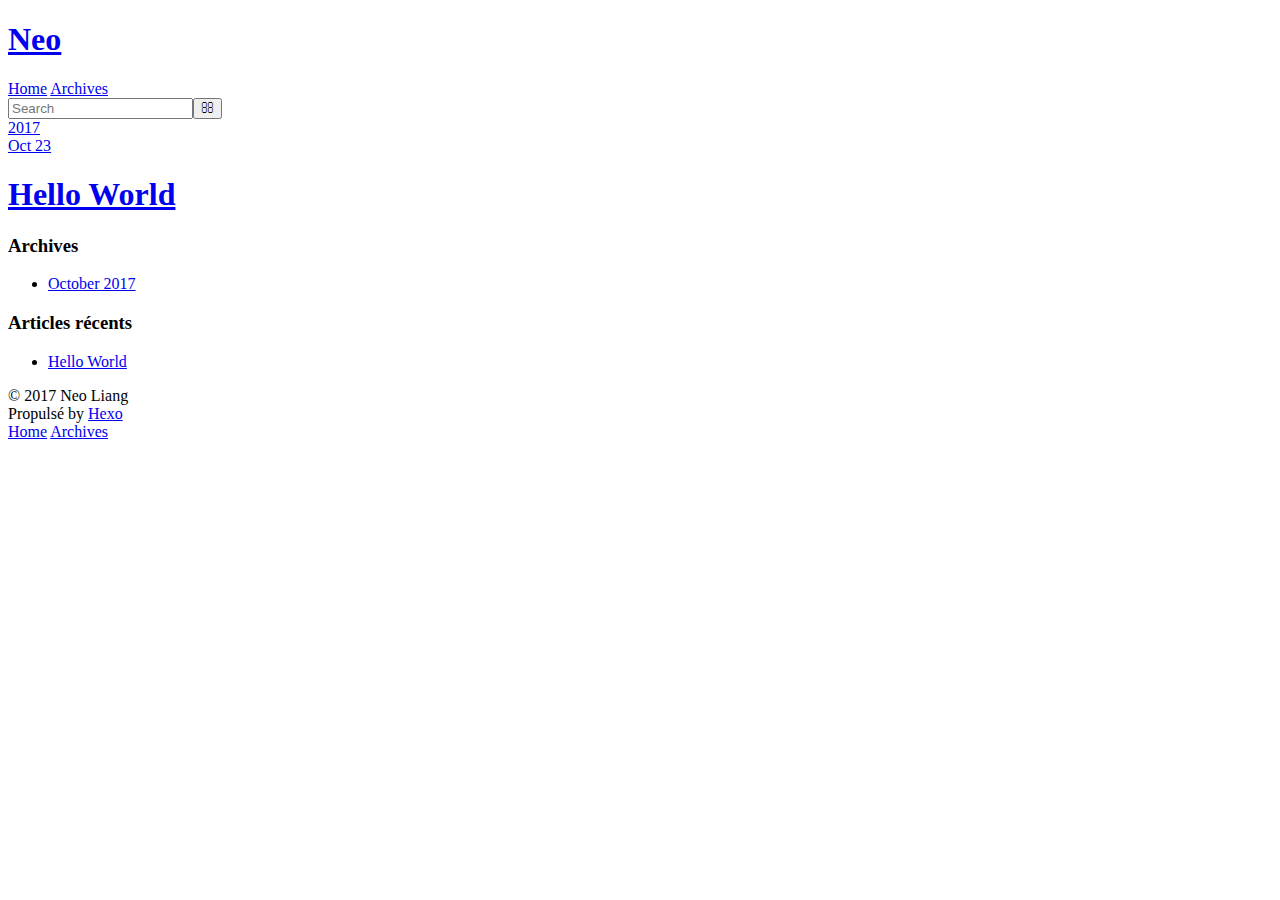
==== archives/index.html @ 7d7af58f "Site updated: 2017-10-27 13:28:25" ====
<!DOCTYPE html>
<html>
<head>
  <meta charset="utf-8">
  
  <title>Archives | Neo</title>
  <meta name="viewport" content="width=device-width, initial-scale=1, maximum-scale=1">
  <meta property="og:type" content="website">
<meta property="og:title" content="Neo">
<meta property="og:url" content="http://yoursite.com/archives/index.html">
<meta property="og:site_name" content="Neo">
<meta name="twitter:card" content="summary">
<meta name="twitter:title" content="Neo">
  
    <link rel="alternate" href="/atom.xml" title="Neo" type="application/atom+xml">
  
  
    <link rel="icon" href="/favicon.png">
  
  
    <link href="//fonts.googleapis.com/css?family=Source+Code+Pro" rel="stylesheet" type="text/css">
  
  <link rel="stylesheet" href="/css/style.css">
  

</head>

<body>
  <div id="container">
    <div id="wrap">
      <header id="header">
  <div id="banner"></div>
  <div id="header-outer" class="outer">
    <div id="header-title" class="inner">
      <h1 id="logo-wrap">
        <a href="/" id="logo">Neo</a>
      </h1>
      
    </div>
    <div id="header-inner" class="inner">
      <nav id="main-nav">
        <a id="main-nav-toggle" class="nav-icon"></a>
        
          <a class="main-nav-link" href="/">Home</a>
        
          <a class="main-nav-link" href="/archives">Archives</a>
        
      </nav>
      <nav id="sub-nav">
        
          <a id="nav-rss-link" class="nav-icon" href="/atom.xml" title="Flux RSS"></a>
        
        <a id="nav-search-btn" class="nav-icon" title="Rechercher"></a>
      </nav>
      <div id="search-form-wrap">
        <form action="//google.com/search" method="get" accept-charset="UTF-8" class="search-form"><input type="search" name="q" class="search-form-input" placeholder="Search"><button type="submit" class="search-form-submit">&#xF002;</button><input type="hidden" name="sitesearch" value="http://yoursite.com"></form>
      </div>
    </div>
  </div>
</header>
      <div class="outer">
        <section id="main">
  
  
    
    
      
      
      <section class="archives-wrap">
        <div class="archive-year-wrap">
          <a href="/archives/2017" class="archive-year">2017</a>
        </div>
        <div class="archives">
    
    <article class="archive-article archive-type-post">
  <div class="archive-article-inner">
    <header class="archive-article-header">
      <a href="/2017/10/23/hello-world/" class="archive-article-date">
  <time datetime="2017-10-23T14:51:33.875Z" itemprop="datePublished">Oct 23</time>
</a>
      
  
    <h1 itemprop="name">
      <a class="archive-article-title" href="/2017/10/23/hello-world/">Hello World</a>
    </h1>
  

    </header>
  </div>
</article>
  
  
    </div></section>
  

</section>
        
          <aside id="sidebar">
  
    

  
    

  
    
  
    
  <div class="widget-wrap">
    <h3 class="widget-title">Archives</h3>
    <div class="widget">
      <ul class="archive-list"><li class="archive-list-item"><a class="archive-list-link" href="/archives/2017/10/">October 2017</a></li></ul>
    </div>
  </div>


  
    
  <div class="widget-wrap">
    <h3 class="widget-title">Articles récents</h3>
    <div class="widget">
      <ul>
        
          <li>
            <a href="/2017/10/23/hello-world/">Hello World</a>
          </li>
        
      </ul>
    </div>
  </div>

  
</aside>
        
      </div>
      <footer id="footer">
  
  <div class="outer">
    <div id="footer-info" class="inner">
      &copy; 2017 Neo Liang<br>
      Propulsé by <a href="http://hexo.io/" target="_blank">Hexo</a>
    </div>
  </div>
</footer>
    </div>
    <nav id="mobile-nav">
  
    <a href="/" class="mobile-nav-link">Home</a>
  
    <a href="/archives" class="mobile-nav-link">Archives</a>
  
</nav>
    

<script src="//ajax.googleapis.com/ajax/libs/jquery/2.0.3/jquery.min.js"></script>


  <link rel="stylesheet" href="/fancybox/jquery.fancybox.css">
  <script src="/fancybox/jquery.fancybox.pack.js"></script>


<script src="/js/script.js"></script>

  </div>
</body>
</html>
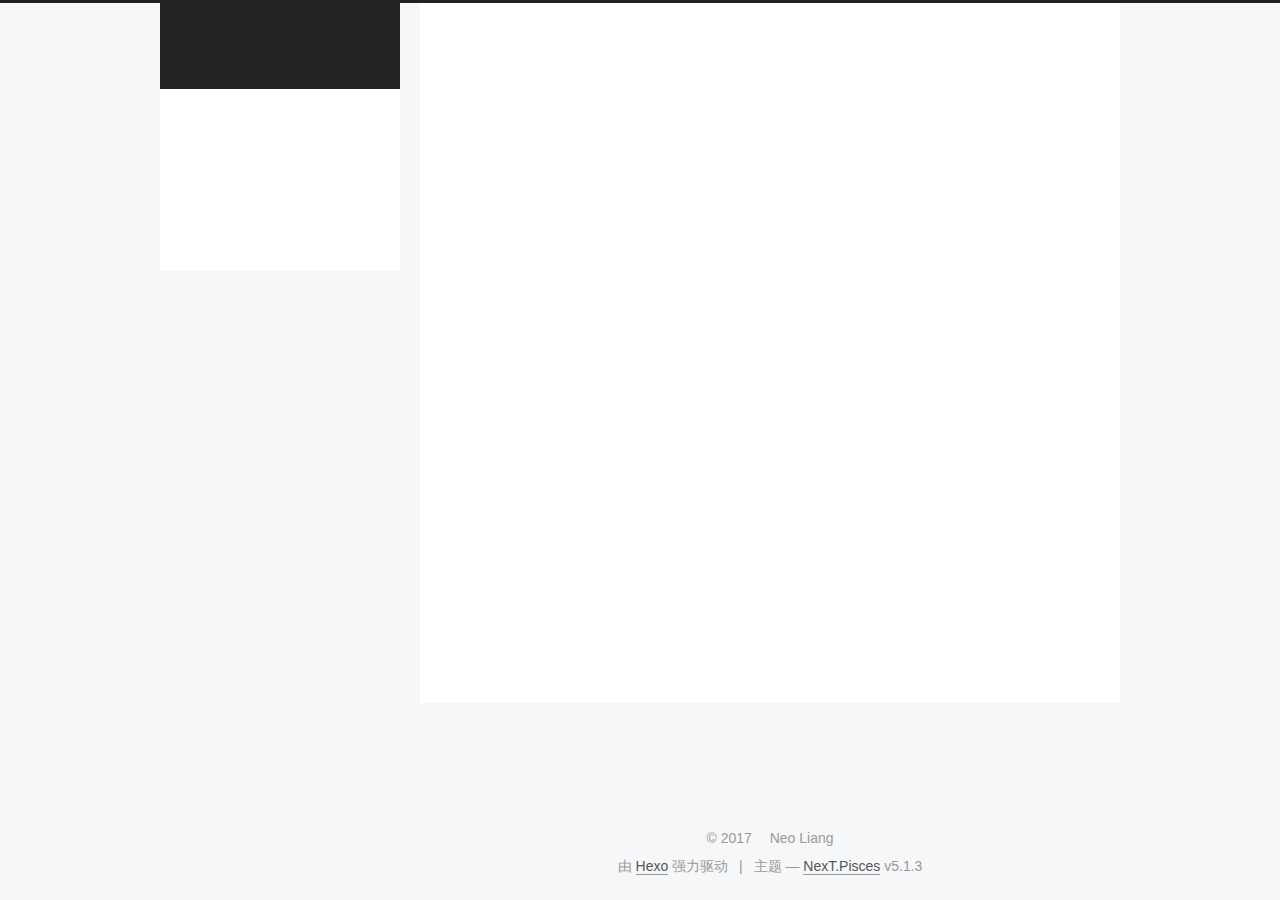
==== commit 8433b1c6: "Site updated: 2017-10-27 19:54:01" ====
--- a/archives/index.html
+++ b/archives/index.html
@@ -1,166 +1,587 @@
 <!DOCTYPE html>
-<html>
+
+
+
+  
+
+
+<html class="theme-next pisces use-motion" lang="zh-Hans">
 <head>
-  <meta charset="utf-8">
-  
-  <title>Archives | Neo</title>
-  <meta name="viewport" content="width=device-width, initial-scale=1, maximum-scale=1">
-  <meta property="og:type" content="website">
-<meta property="og:title" content="Neo">
+  <meta charset="UTF-8"/>
+<meta http-equiv="X-UA-Compatible" content="IE=edge" />
+<meta name="viewport" content="width=device-width, initial-scale=1, maximum-scale=1"/>
+<meta name="theme-color" content="#222">
+
+
+
+
+
+
+
+
+
+<meta http-equiv="Cache-Control" content="no-transform" />
+<meta http-equiv="Cache-Control" content="no-siteapp" />
+
+
+
+
+
+
+
+
+
+
+
+
+
+
+
+
+  
+  
+  <link href="/lib/fancybox/source/jquery.fancybox.css?v=2.1.5" rel="stylesheet" type="text/css" />
+
+
+
+
+
+
+
+<link href="/lib/font-awesome/css/font-awesome.min.css?v=4.6.2" rel="stylesheet" type="text/css" />
+
+<link href="/css/main.css?v=5.1.3" rel="stylesheet" type="text/css" />
+
+
+  <link rel="apple-touch-icon" sizes="180x180" href="/images/apple-touch-icon-next.png?v=5.1.3">
+
+
+  <link rel="icon" type="image/png" sizes="32x32" href="/images/favicon-32x32-next.png?v=5.1.3">
+
+
+  <link rel="icon" type="image/png" sizes="16x16" href="/images/favicon-16x16-next.png?v=5.1.3">
+
+
+  <link rel="mask-icon" href="/images/logo.svg?v=5.1.3" color="#222">
+
+
+
+
+
+  <meta name="keywords" content="Hexo, NexT" />
+
+
+
+
+
+
+
+
+
+
+<meta property="og:type" content="website">
+<meta property="og:title" content="Neo&#39;s blog">
 <meta property="og:url" content="http://yoursite.com/archives/index.html">
-<meta property="og:site_name" content="Neo">
+<meta property="og:site_name" content="Neo&#39;s blog">
+<meta property="og:locale" content="zh-Hans">
 <meta name="twitter:card" content="summary">
-<meta name="twitter:title" content="Neo">
-  
-    <link rel="alternate" href="/atom.xml" title="Neo" type="application/atom+xml">
-  
-  
-    <link rel="icon" href="/favicon.png">
-  
-  
-    <link href="//fonts.googleapis.com/css?family=Source+Code+Pro" rel="stylesheet" type="text/css">
-  
-  <link rel="stylesheet" href="/css/style.css">
-  
+<meta name="twitter:title" content="Neo&#39;s blog">
+
+
+
+<script type="text/javascript" id="hexo.configurations">
+  var NexT = window.NexT || {};
+  var CONFIG = {
+    root: '/',
+    scheme: 'Pisces',
+    version: '5.1.3',
+    sidebar: {"position":"left","display":"post","offset":12,"b2t":false,"scrollpercent":false,"onmobile":false},
+    fancybox: true,
+    tabs: true,
+    motion: {"enable":true,"async":false,"transition":{"post_block":"fadeIn","post_header":"slideDownIn","post_body":"slideDownIn","coll_header":"slideLeftIn","sidebar":"slideUpIn"}},
+    duoshuo: {
+      userId: '0',
+      author: '博主'
+    },
+    algolia: {
+      applicationID: '',
+      apiKey: '',
+      indexName: '',
+      hits: {"per_page":10},
+      labels: {"input_placeholder":"Search for Posts","hits_empty":"We didn't find any results for the search: ${query}","hits_stats":"${hits} results found in ${time} ms"}
+    }
+  };
+</script>
+
+
+
+  <link rel="canonical" href="http://yoursite.com/archives/"/>
+
+
+
+
+
+  <title>归档 | Neo's blog</title>
+  
+
+
+
+
+
+
+
 
 </head>
 
-<body>
-  <div id="container">
-    <div id="wrap">
-      <header id="header">
-  <div id="banner"></div>
-  <div id="header-outer" class="outer">
-    <div id="header-title" class="inner">
-      <h1 id="logo-wrap">
-        <a href="/" id="logo">Neo</a>
-      </h1>
-      
+<body itemscope itemtype="http://schema.org/WebPage" lang="zh-Hans">
+
+  
+  
+    
+  
+
+  <div class="container sidebar-position-left page-archive">
+    <div class="headband"></div>
+
+    <header id="header" class="header" itemscope itemtype="http://schema.org/WPHeader">
+      <div class="header-inner"><div class="site-brand-wrapper">
+  <div class="site-meta ">
+    
+
+    <div class="custom-logo-site-title">
+      <a href="/"  class="brand" rel="start">
+        <span class="logo-line-before"><i></i></span>
+        <span class="site-title">Neo's blog</span>
+        <span class="logo-line-after"><i></i></span>
+      </a>
     </div>
-    <div id="header-inner" class="inner">
-      <nav id="main-nav">
-        <a id="main-nav-toggle" class="nav-icon"></a>
-        
-          <a class="main-nav-link" href="/">Home</a>
-        
-          <a class="main-nav-link" href="/archives">Archives</a>
-        
-      </nav>
-      <nav id="sub-nav">
-        
-          <a id="nav-rss-link" class="nav-icon" href="/atom.xml" title="Flux RSS"></a>
-        
-        <a id="nav-search-btn" class="nav-icon" title="Rechercher"></a>
-      </nav>
-      <div id="search-form-wrap">
-        <form action="//google.com/search" method="get" accept-charset="UTF-8" class="search-form"><input type="search" name="q" class="search-form-input" placeholder="Search"><button type="submit" class="search-form-submit">&#xF002;</button><input type="hidden" name="sitesearch" value="http://yoursite.com"></form>
+      
+        <p class="site-subtitle"></p>
+      
+  </div>
+
+  <div class="site-nav-toggle">
+    <button>
+      <span class="btn-bar"></span>
+      <span class="btn-bar"></span>
+      <span class="btn-bar"></span>
+    </button>
+  </div>
+</div>
+
+<nav class="site-nav">
+  
+
+  
+    <ul id="menu" class="menu">
+      
+        
+        <li class="menu-item menu-item-home">
+          <a href="/" rel="section">
+            
+              <i class="menu-item-icon fa fa-fw fa-home"></i> <br />
+            
+            首页
+          </a>
+        </li>
+      
+        
+        <li class="menu-item menu-item-tags">
+          <a href="/tags/" rel="section">
+            
+              <i class="menu-item-icon fa fa-fw fa-tags"></i> <br />
+            
+            标签
+          </a>
+        </li>
+      
+        
+        <li class="menu-item menu-item-categories">
+          <a href="/categories/" rel="section">
+            
+              <i class="menu-item-icon fa fa-fw fa-th"></i> <br />
+            
+            分类
+          </a>
+        </li>
+      
+        
+        <li class="menu-item menu-item-archives">
+          <a href="/archives/" rel="section">
+            
+              <i class="menu-item-icon fa fa-fw fa-archive"></i> <br />
+            
+            归档
+          </a>
+        </li>
+      
+
+      
+    </ul>
+  
+
+  
+</nav>
+
+
+
+ </div>
+    </header>
+
+    <main id="main" class="main">
+      <div class="main-inner">
+        <div class="content-wrap">
+          <div id="content" class="content">
+            
+
+  
+  
+  
+  <div class="post-block archive">
+    <div id="posts" class="posts-collapse">
+      <span class="archive-move-on"></span>
+
+      <span class="archive-page-counter">
+        
+        
+        
+          
+        
+        嗯..! 目前共计 1 篇日志。 继续努力。
+      </span>
+
+      
+
+        
+        
+        
+
+        
+          
+          <div class="collection-title">
+            <h1 class="archive-year" id="archive-year-2017">2017</h1>
+          </div>
+        
+        
+
+        
+
+  <article class="post post-type-normal" itemscope itemtype="http://schema.org/Article">
+    <header class="post-header">
+
+      <h2 class="post-title">
+        
+            <a class="post-title-link" href="/2017/10/23/hello-world/" itemprop="url">
+              
+                <span itemprop="name">Hello World</span>
+              
+            </a>
+        
+      </h2>
+
+      <div class="post-meta">
+        <time class="post-time" itemprop="dateCreated"
+              datetime="2017-10-23T22:51:33+08:00"
+              content="2017-10-23" >
+          10-23
+        </time>
       </div>
+
+    </header>
+  </article>
+
+
+
+      
+
     </div>
   </div>
-</header>
-      <div class="outer">
-        <section id="main">
-  
-  
-    
-    
-      
-      
-      <section class="archives-wrap">
-        <div class="archive-year-wrap">
-          <a href="/archives/2017" class="archive-year">2017</a>
+  
+  
+  
+
+  
+
+
+
+          </div>
+          
+
+
+          
+
         </div>
-        <div class="archives">
-    
-    <article class="archive-article archive-type-post">
-  <div class="archive-article-inner">
-    <header class="archive-article-header">
-      <a href="/2017/10/23/hello-world/" class="archive-article-date">
-  <time datetime="2017-10-23T14:51:33.875Z" itemprop="datePublished">Oct 23</time>
-</a>
-      
-  
-    <h1 itemprop="name">
-      <a class="archive-article-title" href="/2017/10/23/hello-world/">Hello World</a>
-    </h1>
-  
-
-    </header>
-  </div>
-</article>
-  
-  
-    </div></section>
-  
-
-</section>
-        
-          <aside id="sidebar">
-  
-    
-
-  
-    
-
-  
-    
-  
-    
-  <div class="widget-wrap">
-    <h3 class="widget-title">Archives</h3>
-    <div class="widget">
-      <ul class="archive-list"><li class="archive-list-item"><a class="archive-list-link" href="/archives/2017/10/">October 2017</a></li></ul>
+        
+          
+  
+  <div class="sidebar-toggle">
+    <div class="sidebar-toggle-line-wrap">
+      <span class="sidebar-toggle-line sidebar-toggle-line-first"></span>
+      <span class="sidebar-toggle-line sidebar-toggle-line-middle"></span>
+      <span class="sidebar-toggle-line sidebar-toggle-line-last"></span>
     </div>
   </div>
 
-
-  
+  <aside id="sidebar" class="sidebar">
     
-  <div class="widget-wrap">
-    <h3 class="widget-title">Articles récents</h3>
-    <div class="widget">
-      <ul>
-        
-          <li>
-            <a href="/2017/10/23/hello-world/">Hello World</a>
-          </li>
-        
-      </ul>
+    <div class="sidebar-inner">
+
+      
+
+      
+
+      <section class="site-overview-wrap sidebar-panel sidebar-panel-active">
+        <div class="site-overview">
+          <div class="site-author motion-element" itemprop="author" itemscope itemtype="http://schema.org/Person">
+            
+              <p class="site-author-name" itemprop="name">Neo Liang</p>
+              <p class="site-description motion-element" itemprop="description"></p>
+          </div>
+
+          <nav class="site-state motion-element">
+
+            
+              <div class="site-state-item site-state-posts">
+              
+                <a href="/archives/">
+              
+                  <span class="site-state-item-count">1</span>
+                  <span class="site-state-item-name">日志</span>
+                </a>
+              </div>
+            
+
+            
+              
+              
+              <div class="site-state-item site-state-categories">
+                <a href="/categories/index.html">
+                  <span class="site-state-item-count">1</span>
+                  <span class="site-state-item-name">分类</span>
+                </a>
+              </div>
+            
+
+            
+
+          </nav>
+
+          
+
+          <div class="links-of-author motion-element">
+            
+          </div>
+
+          
+          
+
+          
+          
+
+          
+
+        </div>
+      </section>
+
+      
+
+      
+
     </div>
+  </aside>
+
+
+        
+      </div>
+    </main>
+
+    <footer id="footer" class="footer">
+      <div class="footer-inner">
+        <div class="copyright">&copy; <span itemprop="copyrightYear">2017</span>
+  <span class="with-love">
+    <i class="fa fa-user"></i>
+  </span>
+  <span class="author" itemprop="copyrightHolder">Neo Liang</span>
+
+  
+</div>
+
+
+  <div class="powered-by">由 <a class="theme-link" target="_blank" href="https://hexo.io">Hexo</a> 强力驱动</div>
+
+
+
+  <span class="post-meta-divider">|</span>
+
+
+
+  <div class="theme-info">主题 &mdash; <a class="theme-link" target="_blank" href="https://github.com/iissnan/hexo-theme-next">NexT.Pisces</a> v5.1.3</div>
+
+
+
+
+        
+
+
+
+
+
+
+
+        
+      </div>
+    </footer>
+
+    
+      <div class="back-to-top">
+        <i class="fa fa-arrow-up"></i>
+        
+      </div>
+    
+
+    
+
   </div>
 
   
-</aside>
-        
-      </div>
-      <footer id="footer">
-  
-  <div class="outer">
-    <div id="footer-info" class="inner">
-      &copy; 2017 Neo Liang<br>
-      Propulsé by <a href="http://hexo.io/" target="_blank">Hexo</a>
-    </div>
-  </div>
-</footer>
-    </div>
-    <nav id="mobile-nav">
-  
-    <a href="/" class="mobile-nav-link">Home</a>
-  
-    <a href="/archives" class="mobile-nav-link">Archives</a>
-  
-</nav>
-    
-
-<script src="//ajax.googleapis.com/ajax/libs/jquery/2.0.3/jquery.min.js"></script>
-
-
-  <link rel="stylesheet" href="/fancybox/jquery.fancybox.css">
-  <script src="/fancybox/jquery.fancybox.pack.js"></script>
-
-
-<script src="/js/script.js"></script>
-
-  </div>
+
+<script type="text/javascript">
+  if (Object.prototype.toString.call(window.Promise) !== '[object Function]') {
+    window.Promise = null;
+  }
+</script>
+
+
+
+
+
+
+
+
+
+  
+
+
+
+
+
+
+
+
+
+
+
+
+  
+  
+    <script type="text/javascript" src="/lib/jquery/index.js?v=2.1.3"></script>
+  
+
+  
+  
+    <script type="text/javascript" src="/lib/fastclick/lib/fastclick.min.js?v=1.0.6"></script>
+  
+
+  
+  
+    <script type="text/javascript" src="/lib/jquery_lazyload/jquery.lazyload.js?v=1.9.7"></script>
+  
+
+  
+  
+    <script type="text/javascript" src="/lib/velocity/velocity.min.js?v=1.2.1"></script>
+  
+
+  
+  
+    <script type="text/javascript" src="/lib/velocity/velocity.ui.min.js?v=1.2.1"></script>
+  
+
+  
+  
+    <script type="text/javascript" src="/lib/fancybox/source/jquery.fancybox.pack.js?v=2.1.5"></script>
+  
+
+
+  
+
+
+  <script type="text/javascript" src="/js/src/utils.js?v=5.1.3"></script>
+
+  <script type="text/javascript" src="/js/src/motion.js?v=5.1.3"></script>
+
+
+
+  
+  
+
+
+  <script type="text/javascript" src="/js/src/affix.js?v=5.1.3"></script>
+
+  <script type="text/javascript" src="/js/src/schemes/pisces.js?v=5.1.3"></script>
+
+
+
+  
+
+  
+
+
+  <script type="text/javascript" src="/js/src/bootstrap.js?v=5.1.3"></script>
+
+
+
+  
+
+
+  
+
+
+
+
+	
+
+
+
+
+
+  
+
+
+
+
+
+  
+
+
+
+
+
+
+
+
+
+
+
+
+  
+
+
+
+
+
+  
+
+  
+
+  
+  
+
+  
+
+  
+
+  
+
 </body>
-</html>+</html>
--- a/css/main.css
+++ b/css/main.css
@@ -0,0 +1,2993 @@
+/* normalize.css v3.0.2 | MIT License | git.io/normalize */
+html {
+  font-family: sans-serif; /* 1 */
+  -ms-text-size-adjust: 100%; /* 2 */
+  -webkit-text-size-adjust: 100%; /* 2 */
+}
+body {
+  margin: 0;
+}
+article,
+aside,
+details,
+figcaption,
+figure,
+footer,
+header,
+hgroup,
+main,
+menu,
+nav,
+section,
+summary {
+  display: block;
+}
+audio,
+canvas,
+progress,
+video {
+  display: inline-block; /* 1 */
+  vertical-align: baseline; /* 2 */
+}
+audio:not([controls]) {
+  display: none;
+  height: 0;
+}
+[hidden],
+template {
+  display: none;
+}
+a {
+  background-color: transparent;
+}
+a:active,
+a:hover {
+  outline: 0;
+}
+abbr[title] {
+  border-bottom: 1px dotted;
+}
+b,
+strong {
+  font-weight: bold;
+}
+dfn {
+  font-style: italic;
+}
+h1 {
+  font-size: 2em;
+  margin: 0.67em 0;
+}
+mark {
+  background: #ff0;
+  color: #000;
+}
+small {
+  font-size: 80%;
+}
+sub,
+sup {
+  font-size: 75%;
+  line-height: 0;
+  position: relative;
+  vertical-align: baseline;
+}
+sup {
+  top: -0.5em;
+}
+sub {
+  bottom: -0.25em;
+}
+img {
+  border: 0;
+}
+svg:not(:root) {
+  overflow: hidden;
+}
+figure {
+  margin: 1em 40px;
+}
+hr {
+  -moz-box-sizing: content-box;
+  box-sizing: content-box;
+  height: 0;
+}
+pre {
+  overflow: auto;
+}
+code,
+kbd,
+pre,
+samp {
+  font-family: monospace, monospace;
+  font-size: 1em;
+}
+button,
+input,
+optgroup,
+select,
+textarea {
+  color: inherit; /* 1 */
+  font: inherit; /* 2 */
+  margin: 0; /* 3 */
+}
+button {
+  overflow: visible;
+}
+button,
+select {
+  text-transform: none;
+}
+button,
+html input[type="button"],
+input[type="reset"],
+input[type="submit"] {
+  -webkit-appearance: button; /* 2 */
+  cursor: pointer; /* 3 */
+}
+button[disabled],
+html input[disabled] {
+  cursor: default;
+}
+button::-moz-focus-inner,
+input::-moz-focus-inner {
+  border: 0;
+  padding: 0;
+}
+input {
+  line-height: normal;
+}
+input[type="checkbox"],
+input[type="radio"] {
+  box-sizing: border-box; /* 1 */
+  padding: 0; /* 2 */
+}
+input[type="number"]::-webkit-inner-spin-button,
+input[type="number"]::-webkit-outer-spin-button {
+  height: auto;
+}
+input[type="search"] {
+  -webkit-appearance: textfield; /* 1 */
+  -moz-box-sizing: content-box;
+  -webkit-box-sizing: content-box; /* 2 */
+  box-sizing: content-box;
+}
+input[type="search"]::-webkit-search-cancel-button,
+input[type="search"]::-webkit-search-decoration {
+  -webkit-appearance: none;
+}
+fieldset {
+  border: 1px solid #c0c0c0;
+  margin: 0 2px;
+  padding: 0.35em 0.625em 0.75em;
+}
+legend {
+  border: 0; /* 1 */
+  padding: 0; /* 2 */
+}
+textarea {
+  overflow: auto;
+}
+optgroup {
+  font-weight: bold;
+}
+table {
+  border-collapse: collapse;
+  border-spacing: 0;
+}
+td,
+th {
+  padding: 0;
+}
+::selection {
+  background: #262a30;
+  color: #fff;
+}
+body {
+  position: relative;
+  font-family: 'Lato', "PingFang SC", "Microsoft YaHei", sans-serif;
+  font-size: 14px;
+  line-height: 2;
+  color: #555;
+  background: #f5f7f9;
+}
+@media (max-width: 767px) {
+  body {
+    padding-right: 0 !important;
+  }
+}
+@media (min-width: 768px) and (max-width: 991px) {
+  body {
+    padding-right: 0 !important;
+  }
+}
+@media (min-width: 1600px) {
+  body {
+    font-size: 16px;
+  }
+}
+h1,
+h2,
+h3,
+h4,
+h5,
+h6 {
+  margin: 0;
+  padding: 0;
+  font-weight: bold;
+  line-height: 1.5;
+  font-family: 'Lato', "PingFang SC", "Microsoft YaHei", sans-serif;
+}
+h2,
+h3,
+h4,
+h5,
+h6 {
+  margin: 20px 0 15px;
+}
+h1 {
+  font-size: 22px;
+}
+@media (max-width: 767px) {
+  h1 {
+    font-size: 18px;
+  }
+}
+h2 {
+  font-size: 20px;
+}
+@media (max-width: 767px) {
+  h2 {
+    font-size: 16px;
+  }
+}
+h3 {
+  font-size: 18px;
+}
+@media (max-width: 767px) {
+  h3 {
+    font-size: 14px;
+  }
+}
+h4 {
+  font-size: 16px;
+}
+@media (max-width: 767px) {
+  h4 {
+    font-size: 12px;
+  }
+}
+h5 {
+  font-size: 14px;
+}
+@media (max-width: 767px) {
+  h5 {
+    font-size: 10px;
+  }
+}
+h6 {
+  font-size: 12px;
+}
+@media (max-width: 767px) {
+  h6 {
+    font-size: 8px;
+  }
+}
+p {
+  margin: 0 0 20px 0;
+}
+a {
+  color: #555;
+  text-decoration: none;
+  outline: none;
+  border-bottom: 1px solid #999;
+  word-wrap: break-word;
+}
+a:hover {
+  color: #222;
+  border-bottom-color: #222;
+}
+blockquote {
+  margin: 0;
+  padding: 0;
+}
+img {
+  display: block;
+  margin: auto;
+  max-width: 100%;
+  height: auto;
+}
+hr {
+  margin: 40px 0;
+  height: 3px;
+  border: none;
+  background-color: #ddd;
+  background-image: repeating-linear-gradient(-45deg, #fff, #fff 4px, transparent 4px, transparent 8px);
+}
+blockquote {
+  padding: 0 15px;
+  color: #666;
+  border-left: 4px solid #ddd;
+}
+blockquote cite::before {
+  content: "-";
+  padding: 0 5px;
+}
+dt {
+  font-weight: 700;
+}
+dd {
+  margin: 0;
+  padding: 0;
+}
+kbd {
+  border: 1px solid #ccc;
+  border-radius: 0.2em;
+  box-shadow: 0.1em 0.1em 0.2em rgba(0,0,0,0.1);
+  background-color: #f9f9f9;
+  font-family: inherit;
+  background-image: -webkit-linear-gradient(top, #eee, #fff, #eee);
+  padding: 0.1em 0.3em;
+  white-space: nowrap;
+}
+.text-left {
+  text-align: left;
+}
+.text-center {
+  text-align: center;
+}
+.text-right {
+  text-align: right;
+}
+.text-justify {
+  text-align: justify;
+}
+.text-nowrap {
+  white-space: nowrap;
+}
+.text-lowercase {
+  text-transform: lowercase;
+}
+.text-uppercase {
+  text-transform: uppercase;
+}
+.text-capitalize {
+  text-transform: capitalize;
+}
+.center-block {
+  display: block;
+  margin-left: auto;
+  margin-right: auto;
+}
+.clearfix:before,
+.clearfix:after {
+  content: " ";
+  display: table;
+}
+.clearfix:after {
+  clear: both;
+}
+.pullquote {
+  width: 45%;
+}
+.pullquote.left {
+  float: left;
+  margin-left: 5px;
+  margin-right: 10px;
+}
+.pullquote.right {
+  float: right;
+  margin-left: 10px;
+  margin-right: 5px;
+}
+.affix.affix.affix {
+  position: fixed;
+}
+.translation {
+  margin-top: -20px;
+  font-size: 14px;
+  color: #999;
+}
+.scrollbar-measure {
+  width: 100px;
+  height: 100px;
+  overflow: scroll;
+  position: absolute;
+  top: -9999px;
+}
+.use-motion .motion-element {
+  opacity: 0;
+}
+table {
+  margin: 20px 0;
+  width: 100%;
+  border-collapse: collapse;
+  border-spacing: 0;
+  border: 1px solid #ddd;
+  font-size: 14px;
+  table-layout: fixed;
+  word-wrap: break-all;
+}
+table>tbody>tr:nth-of-type(odd) {
+  background-color: #f9f9f9;
+}
+table>tbody>tr:hover {
+  background-color: #f5f5f5;
+}
+caption,
+th,
+td {
+  padding: 8px;
+  text-align: left;
+  vertical-align: middle;
+  font-weight: normal;
+}
+th,
+td {
+  border-bottom: 3px solid #ddd;
+  border-right: 1px solid #eee;
+}
+th {
+  padding-bottom: 10px;
+  font-weight: 700;
+}
+td {
+  border-bottom-width: 1px;
+}
+html,
+body {
+  height: 100%;
+}
+.container {
+  position: relative;
+  min-height: 100%;
+}
+.header-inner {
+  margin: 0 auto;
+  padding: 100px 0 70px;
+  width: 700px;
+}
+@media (min-width: 1600px) {
+  .container .header-inner {
+    width: 900px;
+  }
+}
+.main {
+  padding-bottom: 150px;
+}
+.main-inner {
+  margin: 0 auto;
+  width: 700px;
+}
+@media (min-width: 1600px) {
+  .container .main-inner {
+    width: 900px;
+  }
+}
+.footer {
+  position: absolute;
+  left: 0;
+  bottom: 0;
+  width: 100%;
+  min-height: 50px;
+}
+.footer-inner {
+  box-sizing: border-box;
+  margin: 20px auto;
+  width: 700px;
+}
+@media (min-width: 1600px) {
+  .container .footer-inner {
+    width: 900px;
+  }
+}
+pre,
+.highlight {
+  overflow: auto;
+  margin: 20px 0;
+  padding: 0;
+  font-size: 13px;
+  color: #4d4d4c;
+  background: #f7f7f7;
+  line-height: 1.6;
+}
+pre,
+code {
+  font-family: consolas, Menlo, "PingFang SC", "Microsoft YaHei", monospace;
+}
+code {
+  padding: 2px 4px;
+  word-wrap: break-word;
+  color: #555;
+  background: #eee;
+  border-radius: 3px;
+  font-size: 13px;
+}
+pre {
+  padding: 10px;
+}
+pre code {
+  padding: 0;
+  color: #4d4d4c;
+  background: none;
+  text-shadow: none;
+}
+.highlight {
+  border-radius: 1px;
+}
+.highlight pre {
+  border: none;
+  margin: 0;
+  padding: 10px 0;
+}
+.highlight table {
+  margin: 0;
+  width: auto;
+  border: none;
+}
+.highlight td {
+  border: none;
+  padding: 0;
+}
+.highlight figcaption {
+  font-size: 1em;
+  color: #4d4d4c;
+  line-height: 1em;
+  margin-bottom: 1em;
+}
+.highlight figcaption:before,
+.highlight figcaption:after {
+  content: " ";
+  display: table;
+}
+.highlight figcaption:after {
+  clear: both;
+}
+.highlight figcaption a {
+  float: right;
+  color: #4d4d4c;
+}
+.highlight figcaption a:hover {
+  border-bottom-color: #4d4d4c;
+}
+.highlight .gutter pre {
+  padding-left: 10px;
+  padding-right: 10px;
+  color: #869194;
+  text-align: right;
+  background-color: #eff2f3;
+}
+.highlight .code pre {
+  width: 100%;
+  padding-left: 10px;
+  padding-right: 10px;
+  background-color: #f7f7f7;
+}
+.highlight .line {
+  height: 20px;
+}
+.gutter {
+  -webkit-user-select: none;
+  -moz-user-select: none;
+  -ms-user-select: none;
+  user-select: none;
+}
+.gist table {
+  width: auto;
+}
+.gist table td {
+  border: none;
+}
+pre .deletion {
+  background: #fdd;
+}
+pre .addition {
+  background: #dfd;
+}
+pre .meta {
+  color: #8959a8;
+}
+pre .comment {
+  color: #8e908c;
+}
+pre .variable,
+pre .attribute,
+pre .tag,
+pre .regexp,
+pre .ruby .constant,
+pre .xml .tag .title,
+pre .xml .pi,
+pre .xml .doctype,
+pre .html .doctype,
+pre .css .id,
+pre .css .class,
+pre .css .pseudo {
+  color: #c82829;
+}
+pre .number,
+pre .preprocessor,
+pre .built_in,
+pre .literal,
+pre .params,
+pre .constant,
+pre .command {
+  color: #f5871f;
+}
+pre .ruby .class .title,
+pre .css .rules .attribute,
+pre .string,
+pre .value,
+pre .inheritance,
+pre .header,
+pre .ruby .symbol,
+pre .xml .cdata,
+pre .special,
+pre .number,
+pre .formula {
+  color: #718c00;
+}
+pre .title,
+pre .css .hexcolor {
+  color: #3e999f;
+}
+pre .function,
+pre .python .decorator,
+pre .python .title,
+pre .ruby .function .title,
+pre .ruby .title .keyword,
+pre .perl .sub,
+pre .javascript .title,
+pre .coffeescript .title {
+  color: #4271ae;
+}
+pre .keyword,
+pre .javascript .function {
+  color: #8959a8;
+}
+.full-image.full-image.full-image {
+  border: none;
+  max-width: 100%;
+  width: auto;
+  margin: 20px auto;
+}
+@media (min-width: 992px) {
+  .full-image.full-image.full-image {
+    max-width: none;
+    width: 118%;
+    margin: 0 -9%;
+  }
+}
+.blockquote-center,
+.page-home .post-type-quote blockquote,
+.page-post-detail .post-type-quote blockquote {
+  position: relative;
+  margin: 40px 0;
+  padding: 0;
+  border-left: none;
+  text-align: center;
+}
+.blockquote-center::before,
+.page-home .post-type-quote blockquote::before,
+.page-post-detail .post-type-quote blockquote::before,
+.blockquote-center::after,
+.page-home .post-type-quote blockquote::after,
+.page-post-detail .post-type-quote blockquote::after {
+  position: absolute;
+  content: ' ';
+  display: block;
+  width: 100%;
+  height: 24px;
+  opacity: 0.2;
+  background-repeat: no-repeat;
+  background-position: 0 -6px;
+  background-size: 22px 22px;
+}
+.blockquote-center::before,
+.page-home .post-type-quote blockquote::before,
+.page-post-detail .post-type-quote blockquote::before {
+  top: -20px;
+  background-image: url("../images/quote-l.svg");
+  border-top: 1px solid #ccc;
+}
+.blockquote-center::after,
+.page-home .post-type-quote blockquote::after,
+.page-post-detail .post-type-quote blockquote::after {
+  bottom: -20px;
+  background-image: url("../images/quote-r.svg");
+  border-bottom: 1px solid #ccc;
+  background-position: 100% 8px;
+}
+.blockquote-center p,
+.page-home .post-type-quote blockquote p,
+.page-post-detail .post-type-quote blockquote p,
+.blockquote-center div,
+.page-home .post-type-quote blockquote div,
+.page-post-detail .post-type-quote blockquote div {
+  text-align: center;
+}
+.post .post-body .group-picture img {
+  box-sizing: border-box;
+  padding: 0 3px;
+  border: none;
+}
+.post .group-picture-row {
+  overflow: hidden;
+  margin-top: 6px;
+}
+.post .group-picture-row:first-child {
+  margin-top: 0;
+}
+.post .group-picture-column {
+  float: left;
+}
+.page-post-detail .post-body .group-picture-column {
+  float: none;
+  margin-top: 10px;
+  width: auto !important;
+}
+.page-post-detail .post-body .group-picture-column img {
+  margin: 0 auto;
+}
+.page-archive .group-picture-container {
+  overflow: hidden;
+}
+.page-archive .group-picture-row {
+  float: left;
+}
+.page-archive .group-picture-row:first-child {
+  margin-top: 6px;
+}
+.page-archive .group-picture-column {
+  max-width: 150px;
+  max-height: 150px;
+}
+.post-body .note {
+  position: relative;
+  padding: 15px;
+  margin-bottom: 20px;
+  border: 1px solid #eee;
+  border-left-width: 5px;
+  border-radius: 3px;
+}
+.post-body .note h2,
+.post-body .note h3,
+.post-body .note h4,
+.post-body .note h5,
+.post-body .note h6 {
+  margin-top: 0;
+  margin-bottom: 0;
+  border-bottom: initial;
+  padding-top: 0 !important;
+}
+.post-body .note p:first-child,
+.post-body .note ul:first-child,
+.post-body .note ol:first-child,
+.post-body .note table:first-child,
+.post-body .note pre:first-child,
+.post-body .note blockquote:first-child {
+  margin-top: 0;
+}
+.post-body .note p:last-child,
+.post-body .note ul:last-child,
+.post-body .note ol:last-child,
+.post-body .note table:last-child,
+.post-body .note pre:last-child,
+.post-body .note blockquote:last-child {
+  margin-bottom: 0;
+}
+.post-body .note.default {
+  border-left-color: #777;
+}
+.post-body .note.default h2,
+.post-body .note.default h3,
+.post-body .note.default h4,
+.post-body .note.default h5,
+.post-body .note.default h6 {
+  color: #777;
+}
+.post-body .note.primary {
+  border-left-color: #6f42c1;
+}
+.post-body .note.primary h2,
+.post-body .note.primary h3,
+.post-body .note.primary h4,
+.post-body .note.primary h5,
+.post-body .note.primary h6 {
+  color: #6f42c1;
+}
+.post-body .note.info {
+  border-left-color: #428bca;
+}
+.post-body .note.info h2,
+.post-body .note.info h3,
+.post-body .note.info h4,
+.post-body .note.info h5,
+.post-body .note.info h6 {
+  color: #428bca;
+}
+.post-body .note.success {
+  border-left-color: #5cb85c;
+}
+.post-body .note.success h2,
+.post-body .note.success h3,
+.post-body .note.success h4,
+.post-body .note.success h5,
+.post-body .note.success h6 {
+  color: #5cb85c;
+}
+.post-body .note.warning {
+  border-left-color: #f0ad4e;
+}
+.post-body .note.warning h2,
+.post-body .note.warning h3,
+.post-body .note.warning h4,
+.post-body .note.warning h5,
+.post-body .note.warning h6 {
+  color: #f0ad4e;
+}
+.post-body .note.danger {
+  border-left-color: #d9534f;
+}
+.post-body .note.danger h2,
+.post-body .note.danger h3,
+.post-body .note.danger h4,
+.post-body .note.danger h5,
+.post-body .note.danger h6 {
+  color: #d9534f;
+}
+.post-body .label {
+  display: inline;
+  padding: 0 2px;
+  white-space: nowrap;
+}
+.post-body .label.default {
+  background-color: #f0f0f0;
+}
+.post-body .label.primary {
+  background-color: #efe6f7;
+}
+.post-body .label.info {
+  background-color: #e5f2f8;
+}
+.post-body .label.success {
+  background-color: #e7f4e9;
+}
+.post-body .label.warning {
+  background-color: #fcf6e1;
+}
+.post-body .label.danger {
+  background-color: #fae8eb;
+}
+.post-body .tabs {
+  position: relative;
+  display: block;
+  margin-bottom: 20px;
+  padding-top: 10px;
+}
+.post-body .tabs ul.nav-tabs {
+  margin: 0;
+  padding: 0;
+  display: flex;
+  margin-bottom: -1px;
+}
+@media (max-width: 413px) {
+  .post-body .tabs ul.nav-tabs {
+    display: block;
+    margin-bottom: 5px;
+  }
+}
+.post-body .tabs ul.nav-tabs li.tab {
+  list-style-type: none !important;
+  margin: 0 0.25em 0 0;
+  border-top: 3px solid transparent;
+  border-left: 1px solid transparent;
+  border-right: 1px solid transparent;
+}
+@media (max-width: 413px) {
+  .post-body .tabs ul.nav-tabs li.tab {
+    margin: initial;
+    border-top: 1px solid transparent;
+    border-left: 3px solid transparent;
+    border-right: 1px solid transparent;
+    border-bottom: 1px solid transparent;
+  }
+}
+.post-body .tabs ul.nav-tabs li.tab a {
+  outline: 0;
+  border-bottom: initial;
+  display: block;
+  line-height: 1.8em;
+  padding: 0.25em 0.75em;
+  transition-duration: 0.2s;
+  transition-timing-function: ease-out;
+  transition-delay: 0s;
+}
+.post-body .tabs ul.nav-tabs li.tab a i {
+  width: 1.285714285714286em;
+}
+.post-body .tabs ul.nav-tabs li.tab.active {
+  border-top: 3px solid #fc6423;
+  border-left: 1px solid #ddd;
+  border-right: 1px solid #ddd;
+  background-color: #fff;
+}
+@media (max-width: 413px) {
+  .post-body .tabs ul.nav-tabs li.tab.active {
+    border-top: 1px solid #ddd;
+    border-left: 3px solid #fc6423;
+    border-right: 1px solid #ddd;
+    border-bottom: 1px solid #ddd;
+  }
+}
+.post-body .tabs ul.nav-tabs li.tab.active a {
+  cursor: default;
+  color: #555;
+}
+.post-body .tabs .tab-content {
+  background-color: #fff;
+}
+.post-body .tabs .tab-content .tab-pane {
+  border: 1px solid #ddd;
+  padding: 20px 20px 0 20px;
+}
+.post-body .tabs .tab-content .tab-pane:not(.active) {
+  display: none !important;
+}
+.post-body .tabs .tab-content .tab-pane.active {
+  display: block !important;
+}
+.btn {
+  display: inline-block;
+  padding: 0 20px;
+  font-size: 14px;
+  color: #555;
+  background: #fff;
+  border: 2px solid #555;
+  text-decoration: none;
+  border-radius: 2px;
+  transition-property: background-color;
+  transition-duration: 0.2s;
+  transition-timing-function: ease-in-out;
+  transition-delay: 0s;
+  line-height: 2;
+}
+.btn:hover {
+  border-color: #222;
+  color: #fff;
+  background: #222;
+}
+.btn +.btn {
+  margin: 0 0 8px 8px;
+}
+.btn .fa-fw {
+  width: 1.285714285714286em;
+  text-align: left;
+}
+.btn-bar {
+  display: block;
+  width: 22px;
+  height: 2px;
+  background: #555;
+  border-radius: 1px;
+}
+.btn-bar+.btn-bar {
+  margin-top: 4px;
+}
+.pagination {
+  margin: 120px 0 40px;
+  text-align: center;
+  border-top: 1px solid #eee;
+}
+.page-number-basic,
+.pagination .prev,
+.pagination .next,
+.pagination .page-number,
+.pagination .space {
+  display: inline-block;
+  position: relative;
+  top: -1px;
+  margin: 0 10px;
+  padding: 0 11px;
+}
+@media (max-width: 767px) {
+  .page-number-basic,
+  .pagination .prev,
+  .pagination .next,
+  .pagination .page-number,
+  .pagination .space {
+    margin: 0 5px;
+  }
+}
+.pagination .prev,
+.pagination .next,
+.pagination .page-number {
+  border-bottom: 0;
+  border-top: 1px solid #eee;
+  transition-property: border-color;
+  transition-duration: 0.2s;
+  transition-timing-function: ease-in-out;
+  transition-delay: 0s;
+}
+.pagination .prev:hover,
+.pagination .next:hover,
+.pagination .page-number:hover {
+  border-top-color: #222;
+}
+.pagination .space {
+  padding: 0;
+  margin: 0;
+}
+.pagination .prev {
+  margin-left: 0;
+}
+.pagination .next {
+  margin-right: 0;
+}
+.pagination .page-number.current {
+  color: #fff;
+  background: #ccc;
+  border-top-color: #ccc;
+}
+@media (max-width: 767px) {
+  .pagination {
+    border-top: none;
+  }
+  .pagination .prev,
+  .pagination .next,
+  .pagination .page-number {
+    margin-bottom: 10px;
+    border-top: 0;
+    border-bottom: 1px solid #eee;
+    padding: 0 10px;
+  }
+  .pagination .prev:hover,
+  .pagination .next:hover,
+  .pagination .page-number:hover {
+    border-bottom-color: #222;
+  }
+}
+.comments {
+  margin: 60px 20px 0;
+}
+.tag-cloud {
+  text-align: center;
+}
+.tag-cloud a {
+  display: inline-block;
+  margin: 10px;
+}
+.back-to-top {
+  box-sizing: border-box;
+  position: fixed;
+  bottom: -100px;
+  right: 30px;
+  z-index: 1050;
+  padding: 0 6px;
+  width: 24px;
+  background: #222;
+  font-size: 12px;
+  opacity: 0.6;
+  color: #fff;
+  cursor: pointer;
+  text-align: center;
+  -webkit-transform: translateZ(0);
+  transition-property: bottom;
+  transition-duration: 0.2s;
+  transition-timing-function: ease-in-out;
+  transition-delay: 0s;
+}
+@media (min-width: 768px) and (max-width: 991px) {
+  .back-to-top {
+    display: none !important;
+  }
+}
+@media (max-width: 767px) {
+  .back-to-top {
+    display: none !important;
+  }
+}
+.back-to-top.back-to-top-on {
+  bottom: 30px;
+}
+.header {
+  background: transparent;
+}
+.header-inner {
+  position: relative;
+}
+.headband {
+  height: 3px;
+  background: #222;
+}
+.site-meta {
+  margin: 0;
+  text-align: center;
+}
+@media (max-width: 767px) {
+  .site-meta {
+    text-align: center;
+  }
+}
+.brand {
+  position: relative;
+  display: inline-block;
+  padding: 0 40px;
+  color: #fff;
+  background: #222;
+  border-bottom: none;
+}
+.brand:hover {
+  color: #fff;
+}
+.logo {
+  display: inline-block;
+  margin-right: 5px;
+  line-height: 36px;
+  vertical-align: top;
+}
+.site-title {
+  display: inline-block;
+  vertical-align: top;
+  line-height: 36px;
+  font-size: 20px;
+  font-weight: normal;
+  font-family: 'Lato', "PingFang SC", "Microsoft YaHei", sans-serif;
+}
+.site-subtitle {
+  margin-top: 10px;
+  font-size: 13px;
+  color: #ddd;
+}
+.use-motion .brand {
+  opacity: 0;
+}
+.use-motion .logo,
+.use-motion .site-title,
+.use-motion .site-subtitle {
+  opacity: 0;
+  position: relative;
+  top: -10px;
+}
+.site-nav-toggle {
+  display: none;
+  position: absolute;
+  top: 10px;
+  left: 10px;
+}
+@media (max-width: 767px) {
+  .site-nav-toggle {
+    display: block;
+  }
+}
+.site-nav-toggle button {
+  margin-top: 2px;
+  padding: 9px 10px;
+  background: transparent;
+  border: none;
+}
+@media (max-width: 767px) {
+  .site-nav {
+    display: none;
+    margin: 0 -10px;
+    padding: 0 10px;
+    clear: both;
+    border-top: 1px solid #ddd;
+  }
+}
+@media (min-width: 768px) and (max-width: 991px) {
+  .site-nav {
+    display: block !important;
+  }
+}
+@media (min-width: 992px) {
+  .site-nav {
+    display: block !important;
+  }
+}
+.menu {
+  margin-top: 20px;
+  padding-left: 0;
+  text-align: center;
+}
+.menu .menu-item {
+  display: inline-block;
+  margin: 0 10px;
+  list-style: none;
+}
+@media screen and (max-width: 767px) {
+  .menu .menu-item {
+    margin-top: 10px;
+  }
+}
+.menu .menu-item a {
+  display: block;
+  font-size: 13px;
+  line-height: inherit;
+  border-bottom: 1px solid transparent;
+  transition-property: border-color;
+  transition-duration: 0.2s;
+  transition-timing-function: ease-in-out;
+  transition-delay: 0s;
+}
+.menu .menu-item a:hover,
+.menu-item-active a {
+  border-bottom-color: #222;
+}
+.menu .menu-item .fa {
+  margin-right: 5px;
+}
+.use-motion .menu-item {
+  opacity: 0;
+}
+.post-body {
+  font-family: 'Lato', "PingFang SC", "Microsoft YaHei", sans-serif;
+}
+@media (max-width: 767px) {
+  .post-body {
+    word-break: break-word;
+  }
+}
+.post-body .fancybox img {
+  display: block !important;
+  margin: 0 auto;
+  cursor: pointer;
+  cursor: zoom-in;
+  cursor: -webkit-zoom-in;
+}
+.post-body .image-caption,
+.post-body .figure .caption {
+  margin: -20px auto 15px;
+  text-align: center;
+  font-size: 14px;
+  color: #999;
+  font-weight: bold;
+  line-height: 1;
+}
+.post-sticky-flag {
+  display: inline-block;
+  font-size: 16px;
+  -ms-transform: rotate(30deg);
+  -webkit-transform: rotate(30deg);
+  -moz-transform: rotate(30deg);
+  -ms-transform: rotate(30deg);
+  -o-transform: rotate(30deg);
+  transform: rotate(30deg);
+}
+.use-motion .post-block,
+.use-motion .pagination,
+.use-motion .comments {
+  opacity: 0;
+}
+.use-motion .post-header {
+  opacity: 0;
+}
+.use-motion .post-body {
+  opacity: 0;
+}
+.use-motion .collection-title {
+  opacity: 0;
+}
+.posts-expand {
+  padding-top: 40px;
+}
+@media (max-width: 767px) {
+  .posts-expand {
+    margin: 0 20px;
+  }
+  .post-body pre .gutter pre {
+    padding-right: 10px;
+  }
+  .post-body .highlight {
+    margin-left: 0px;
+    margin-right: 0px;
+    padding: 0;
+  }
+  .post-body .highlight .gutter pre {
+    padding-right: 10px;
+  }
+}
+@media (min-width: 992px) {
+  .posts-expand .post-body {
+    text-align: justify;
+  }
+}
+.posts-expand .post-body h2,
+.posts-expand .post-body h3,
+.posts-expand .post-body h4,
+.posts-expand .post-body h5,
+.posts-expand .post-body h6 {
+  padding-top: 10px;
+}
+.posts-expand .post-body h2 .header-anchor,
+.posts-expand .post-body h3 .header-anchor,
+.posts-expand .post-body h4 .header-anchor,
+.posts-expand .post-body h5 .header-anchor,
+.posts-expand .post-body h6 .header-anchor {
+  float: right;
+  margin-left: 10px;
+  color: #ccc;
+  border-bottom-style: none;
+  visibility: hidden;
+}
+.posts-expand .post-body h2 .header-anchor:hover,
+.posts-expand .post-body h3 .header-anchor:hover,
+.posts-expand .post-body h4 .header-anchor:hover,
+.posts-expand .post-body h5 .header-anchor:hover,
+.posts-expand .post-body h6 .header-anchor:hover {
+  color: inherit;
+}
+.posts-expand .post-body h2:hover .header-anchor,
+.posts-expand .post-body h3:hover .header-anchor,
+.posts-expand .post-body h4:hover .header-anchor,
+.posts-expand .post-body h5:hover .header-anchor,
+.posts-expand .post-body h6:hover .header-anchor {
+  visibility: visible;
+}
+.posts-expand .post-body ul li {
+  list-style: circle;
+}
+.posts-expand .post-body img {
+  box-sizing: border-box;
+  margin: auto;
+  padding: 3px;
+  border: 1px solid #ddd;
+}
+.posts-expand .post-body .fancybox img {
+  margin: 0 auto 25px;
+}
+@media (max-width: 767px) {
+  .posts-collapse {
+    margin: 0 20px;
+  }
+  .posts-collapse .post-title,
+  .posts-collapse .post-meta {
+    display: block;
+    width: auto;
+    text-align: left;
+  }
+}
+.posts-collapse {
+  position: relative;
+  z-index: 1010;
+  margin-left: 55px;
+}
+.posts-collapse::after {
+  content: " ";
+  position: absolute;
+  top: 20px;
+  left: 0;
+  margin-left: -2px;
+  width: 4px;
+  height: 100%;
+  background: #f5f5f5;
+  z-index: -1;
+}
+@media (max-width: 767px) {
+  .posts-collapse {
+    margin: 0 20px;
+  }
+}
+.posts-collapse .collection-title {
+  position: relative;
+  margin: 60px 0;
+}
+.posts-collapse .collection-title h1,
+.posts-collapse .collection-title h2 {
+  margin-left: 20px;
+}
+.posts-collapse .collection-title small {
+  color: #bbb;
+  margin-left: 5px;
+}
+.posts-collapse .collection-title::before {
+  content: " ";
+  position: absolute;
+  left: 0;
+  top: 50%;
+  margin-left: -4px;
+  margin-top: -4px;
+  width: 8px;
+  height: 8px;
+  background: #bbb;
+  border-radius: 50%;
+}
+.posts-collapse .post {
+  margin: 30px 0;
+}
+.posts-collapse .post-header {
+  position: relative;
+  transition-duration: 0.2s;
+  transition-timing-function: ease-in-out;
+  transition-delay: 0s;
+  transition-property: border;
+  border-bottom: 1px dashed #ccc;
+}
+.posts-collapse .post-header::before {
+  content: " ";
+  position: absolute;
+  left: 0;
+  top: 12px;
+  width: 6px;
+  height: 6px;
+  margin-left: -4px;
+  background: #bbb;
+  border-radius: 50%;
+  border: 1px solid #fff;
+  transition-duration: 0.2s;
+  transition-timing-function: ease-in-out;
+  transition-delay: 0s;
+  transition-property: background;
+}
+.posts-collapse .post-header:hover {
+  border-bottom-color: #666;
+}
+.posts-collapse .post-header:hover::before {
+  background: #222;
+}
+.posts-collapse .post-meta {
+  position: absolute;
+  font-size: 12px;
+  left: 20px;
+  top: 5px;
+}
+.posts-collapse .post-comments-count {
+  display: none;
+}
+.posts-collapse .post-title {
+  margin-left: 60px;
+  font-size: 16px;
+  font-weight: normal;
+  line-height: inherit;
+}
+.posts-collapse .post-title::after {
+  margin-left: 3px;
+  opacity: 0.6;
+}
+.posts-collapse .post-title a {
+  color: #666;
+  border-bottom: none;
+}
+.page-home .post-type-quote .post-header,
+.page-post-detail .post-type-quote .post-header,
+.page-home .post-type-quote .post-tags,
+.page-post-detail .post-type-quote .post-tags {
+  display: none;
+}
+.posts-expand .post-title {
+  text-align: center;
+  word-break: break-word;
+  font-weight: 400;
+}
+.posts-expand .post-title-link {
+  display: inline-block;
+  position: relative;
+  color: #555;
+  border-bottom: none;
+  line-height: 1.2;
+  vertical-align: top;
+}
+.posts-expand .post-title-link::before {
+  content: "";
+  position: absolute;
+  width: 100%;
+  height: 2px;
+  bottom: 0;
+  left: 0;
+  background-color: #000;
+  visibility: hidden;
+  -webkit-transform: scaleX(0);
+  -moz-transform: scaleX(0);
+  -ms-transform: scaleX(0);
+  -o-transform: scaleX(0);
+  transform: scaleX(0);
+  transition-duration: 0.2s;
+  transition-timing-function: ease-in-out;
+  transition-delay: 0s;
+}
+.posts-expand .post-title-link:hover::before {
+  visibility: visible;
+  -webkit-transform: scaleX(1);
+  -moz-transform: scaleX(1);
+  -ms-transform: scaleX(1);
+  -o-transform: scaleX(1);
+  transform: scaleX(1);
+}
+.posts-expand .post-title-link .fa {
+  font-size: 16px;
+}
+.posts-expand .post-meta {
+  margin: 3px 0 60px 0;
+  color: #999;
+  font-family: 'Lato', "PingFang SC", "Microsoft YaHei", sans-serif;
+  font-size: 12px;
+  text-align: center;
+}
+.posts-expand .post-meta .post-category-list {
+  display: inline-block;
+  margin: 0;
+  padding: 3px;
+}
+.posts-expand .post-meta .post-category-list-link {
+  color: #999;
+}
+.posts-expand .post-meta .post-description {
+  font-size: 14px;
+  margin-top: 2px;
+}
+.post-meta-divider {
+  margin: 0 0.5em;
+}
+.post-meta-item-icon {
+  margin-right: 3px;
+}
+@media (min-width: 768px) and (max-width: 991px) {
+  .post-meta-item-icon {
+    display: inline-block;
+  }
+}
+@media (max-width: 767px) {
+  .post-meta-item-icon {
+    display: inline-block;
+  }
+}
+@media (min-width: 768px) and (max-width: 991px) {
+  .post-meta-item-text {
+    display: none;
+  }
+}
+@media (max-width: 767px) {
+  .post-meta-item-text {
+    display: none;
+  }
+}
+@media (max-width: 767px) {
+  .posts-expand .post-comments-count {
+    display: none;
+  }
+}
+.post-button {
+  margin-top: 40px;
+}
+.posts-expand .post-tags {
+  margin-top: 40px;
+  text-align: center;
+}
+.posts-expand .post-tags a {
+  display: inline-block;
+  margin-right: 10px;
+  font-size: 13px;
+}
+.post-nav {
+  display: table;
+  margin-top: 15px;
+  width: 100%;
+  border-top: 1px solid #eee;
+}
+.post-nav-divider {
+  display: table-cell;
+  width: 10%;
+}
+.post-nav-item {
+  display: table-cell;
+  padding: 10px 0 0 0;
+  width: 45%;
+  vertical-align: top;
+}
+.post-nav-item a {
+  position: relative;
+  display: block;
+  line-height: 25px;
+  font-size: 14px;
+  color: #555;
+  border-bottom: none;
+}
+.post-nav-item a:hover {
+  color: #222;
+  border-bottom: none;
+}
+.post-nav-item a:active {
+  top: 2px;
+}
+.post-nav-item .fa {
+  position: absolute;
+  top: 8px;
+  left: 0;
+  font-size: 12px;
+}
+.post-nav-next a {
+  padding-left: 15px;
+}
+.post-nav-prev {
+  text-align: right;
+}
+.post-nav-prev a {
+  padding-right: 15px;
+}
+.post-nav-prev .fa {
+  right: 0;
+  left: auto;
+}
+.posts-expand .post-eof {
+  display: block;
+  margin: 80px auto 60px;
+  width: 8%;
+  height: 1px;
+  background: #ccc;
+  text-align: center;
+}
+.post:last-child .post-eof.post-eof.post-eof {
+  display: none;
+}
+.post-gallery {
+  display: table;
+  table-layout: fixed;
+  width: 100%;
+  border-collapse: separate;
+}
+.post-gallery-row {
+  display: table-row;
+}
+.post-gallery .post-gallery-img {
+  display: table-cell;
+  text-align: center;
+  vertical-align: middle;
+  border: none;
+}
+.post-gallery .post-gallery-img img {
+  max-width: 100%;
+  max-height: 100%;
+  border: none;
+}
+.fancybox-close,
+.fancybox-close:hover {
+  border: none;
+}
+.rtl.post-body p,
+.rtl.post-body a,
+.rtl.post-body h1,
+.rtl.post-body h2,
+.rtl.post-body h3,
+.rtl.post-body h4,
+.rtl.post-body h5,
+.rtl.post-body h6,
+.rtl.post-body li,
+.rtl.post-body ul,
+.rtl.post-body ol {
+  direction: rtl;
+  font-family: UKIJ Ekran;
+}
+.rtl.post-title {
+  font-family: UKIJ Ekran;
+}
+.sidebar {
+  position: fixed;
+  right: 0;
+  top: 0;
+  bottom: 0;
+  width: 0;
+  z-index: 1040;
+  box-shadow: inset 0 2px 6px #000;
+  background: #222;
+  -webkit-transform: translateZ(0);
+}
+.sidebar a {
+  color: #999;
+  border-bottom-color: #555;
+}
+.sidebar a:hover {
+  color: #eee;
+}
+@media (min-width: 768px) and (max-width: 991px) {
+  .sidebar {
+    display: none !important;
+  }
+}
+@media (max-width: 767px) {
+  .sidebar {
+    display: none !important;
+  }
+}
+.sidebar-inner {
+  position: relative;
+  padding: 20px 10px;
+  color: #999;
+  text-align: center;
+}
+.site-overview-wrap {
+  overflow: hidden;
+}
+.site-overview {
+  overflow-y: auto;
+  overflow-x: hidden;
+}
+.sidebar-toggle {
+  position: fixed;
+  right: 30px;
+  bottom: 45px;
+  width: 14px;
+  height: 14px;
+  padding: 5px;
+  background: #222;
+  line-height: 0;
+  z-index: 1050;
+  cursor: pointer;
+  -webkit-transform: translateZ(0);
+}
+@media (min-width: 768px) and (max-width: 991px) {
+  .sidebar-toggle {
+    display: none !important;
+  }
+}
+@media (max-width: 767px) {
+  .sidebar-toggle {
+    display: none !important;
+  }
+}
+.sidebar-toggle-line {
+  position: relative;
+  display: inline-block;
+  vertical-align: top;
+  height: 2px;
+  width: 100%;
+  background: #fff;
+  margin-top: 3px;
+}
+.sidebar-toggle-line:first-child {
+  margin-top: 0;
+}
+.site-author-image {
+  display: block;
+  margin: 0 auto;
+  padding: 2px;
+  max-width: 120px;
+  height: auto;
+  border: 1px solid #eee;
+}
+.site-author-name {
+  margin: 0;
+  text-align: center;
+  color: #222;
+  font-weight: 600;
+}
+.site-description {
+  margin-top: 0;
+  text-align: center;
+  font-size: 13px;
+  color: #999;
+}
+.site-state {
+  overflow: hidden;
+  line-height: 1.4;
+  white-space: nowrap;
+  text-align: center;
+}
+.site-state-item {
+  display: inline-block;
+  padding: 0 15px;
+  border-left: 1px solid #eee;
+}
+.site-state-item:first-child {
+  border-left: none;
+}
+.site-state-item a {
+  border-bottom: none;
+}
+.site-state-item-count {
+  display: block;
+  text-align: center;
+  color: inherit;
+  font-weight: 600;
+  font-size: 16px;
+}
+.site-state-item-name {
+  font-size: 13px;
+  color: #999;
+}
+.feed-link {
+  margin-top: 20px;
+}
+.feed-link a {
+  display: inline-block;
+  padding: 0 15px;
+  color: #fc6423;
+  border: 1px solid #fc6423;
+  border-radius: 4px;
+}
+.feed-link a i {
+  color: #fc6423;
+  font-size: 14px;
+}
+.feed-link a:hover {
+  color: #fff;
+  background: #fc6423;
+}
+.feed-link a:hover i {
+  color: #fff;
+}
+.links-of-author {
+  margin-top: 20px;
+}
+.links-of-author a {
+  display: inline-block;
+  vertical-align: middle;
+  margin-right: 10px;
+  margin-bottom: 10px;
+  border-bottom-color: #555;
+  font-size: 13px;
+}
+.links-of-author a:before {
+  display: inline-block;
+  vertical-align: middle;
+  margin-right: 3px;
+  content: " ";
+  width: 4px;
+  height: 4px;
+  border-radius: 50%;
+  background: #4774df;
+}
+.links-of-blogroll {
+  font-size: 13px;
+}
+.links-of-blogroll-title {
+  margin-top: 20px;
+  font-size: 14px;
+  font-weight: 600;
+}
+.links-of-blogroll-list {
+  margin: 0;
+  padding: 0;
+  list-style: none;
+}
+.links-of-blogroll-item {
+  padding: 2px 10px;
+}
+.links-of-blogroll-item a {
+  max-width: 280px;
+  box-sizing: border-box;
+  display: inline-block;
+  overflow: hidden;
+  white-space: nowrap;
+  text-overflow: ellipsis;
+}
+.sidebar-nav {
+  margin: 0 0 20px;
+  padding-left: 0;
+}
+.sidebar-nav li {
+  display: inline-block;
+  cursor: pointer;
+  border-bottom: 1px solid transparent;
+  font-size: 14px;
+  color: #555;
+}
+.sidebar-nav li:hover {
+  color: #fc6423;
+}
+.page-post-detail .sidebar-nav-toc {
+  padding: 0 5px;
+}
+.page-post-detail .sidebar-nav-overview {
+  margin-left: 10px;
+}
+.sidebar-nav .sidebar-nav-active {
+  color: #fc6423;
+  border-bottom-color: #fc6423;
+}
+.sidebar-nav .sidebar-nav-active:hover {
+  color: #fc6423;
+}
+.sidebar-panel {
+  display: none;
+}
+.sidebar-panel-active {
+  display: block;
+}
+.post-toc-empty {
+  font-size: 14px;
+  color: #666;
+}
+.post-toc-wrap {
+  overflow: hidden;
+}
+.post-toc {
+  overflow: auto;
+}
+.post-toc ol {
+  margin: 0;
+  padding: 0 2px 5px 10px;
+  text-align: left;
+  list-style: none;
+  font-size: 14px;
+}
+.post-toc ol > ol {
+  padding-left: 0;
+}
+.post-toc ol a {
+  transition-duration: 0.2s;
+  transition-timing-function: ease-in-out;
+  transition-delay: 0s;
+  transition-property: all;
+  color: #666;
+  border-bottom-color: #ccc;
+}
+.post-toc ol a:hover {
+  color: #000;
+  border-bottom-color: #000;
+}
+.post-toc .nav-item {
+  overflow: hidden;
+  text-overflow: ellipsis;
+  white-space: nowrap;
+  line-height: 1.8;
+}
+.post-toc .nav .nav-child {
+  display: none;
+}
+.post-toc .nav .active > .nav-child {
+  display: block;
+}
+.post-toc .nav .active-current > .nav-child {
+  display: block;
+}
+.post-toc .nav .active-current > .nav-child > .nav-item {
+  display: block;
+}
+.post-toc .nav .active > a {
+  color: #fc6423;
+  border-bottom-color: #fc6423;
+}
+.post-toc .nav .active-current > a {
+  color: #fc6423;
+}
+.post-toc .nav .active-current > a:hover {
+  color: #fc6423;
+}
+.footer {
+  font-size: 14px;
+  color: #999;
+}
+.footer img {
+  border: none;
+}
+.footer-inner {
+  text-align: center;
+}
+.with-love {
+  display: inline-block;
+  margin: 0 5px;
+}
+.powered-by,
+.theme-info {
+  display: inline-block;
+}
+.cc-license {
+  margin-top: 10px;
+  text-align: center;
+}
+.cc-license .cc-opacity {
+  opacity: 0.7;
+  border-bottom: none;
+}
+.cc-license .cc-opacity:hover {
+  opacity: 0.9;
+}
+.cc-license img {
+  display: inline-block;
+}
+.theme-next #ds-thread #ds-reset {
+  color: #555;
+}
+.theme-next #ds-thread #ds-reset .ds-replybox {
+  margin-bottom: 30px;
+}
+.theme-next #ds-thread #ds-reset .ds-replybox .ds-avatar,
+.theme-next #ds-reset .ds-avatar img {
+  box-shadow: none;
+}
+.theme-next #ds-thread #ds-reset .ds-textarea-wrapper {
+  border-color: #c7d4e1;
+  background: none;
+  border-top-right-radius: 3px;
+  border-top-left-radius: 3px;
+}
+.theme-next #ds-thread #ds-reset .ds-textarea-wrapper textarea {
+  height: 60px;
+}
+.theme-next #ds-reset .ds-rounded-top {
+  border-radius: 0;
+}
+.theme-next #ds-thread #ds-reset .ds-post-toolbar {
+  box-sizing: border-box;
+  border: 1px solid #c7d4e1;
+  background: #f6f8fa;
+}
+.theme-next #ds-thread #ds-reset .ds-post-options {
+  height: 40px;
+  border: none;
+  background: none;
+}
+.theme-next #ds-thread #ds-reset .ds-toolbar-buttons {
+  top: 11px;
+}
+.theme-next #ds-thread #ds-reset .ds-sync {
+  top: 5px;
+}
+.theme-next #ds-thread #ds-reset .ds-post-button {
+  top: 4px;
+  right: 5px;
+  width: 90px;
+  height: 30px;
+  border: 1px solid #c5ced7;
+  border-radius: 3px;
+  background-image: linear-gradient(#fbfbfc, #f5f7f9);
+  color: #60676d;
+}
+.theme-next #ds-thread #ds-reset .ds-post-button:hover {
+  background-position: 0 -30px;
+  color: #60676d;
+}
+.theme-next #ds-thread #ds-reset .ds-comments-info {
+  padding: 10px 0;
+}
+.theme-next #ds-thread #ds-reset .ds-sort {
+  display: none;
+}
+.theme-next #ds-thread #ds-reset li.ds-tab a.ds-current {
+  border: none;
+  background: #f6f8fa;
+  color: #60676d;
+}
+.theme-next #ds-thread #ds-reset li.ds-tab a.ds-current:hover {
+  background-color: #e9f0f7;
+  color: #60676d;
+}
+.theme-next #ds-thread #ds-reset li.ds-tab a {
+  border-radius: 2px;
+  padding: 5px;
+}
+.theme-next #ds-thread #ds-reset .ds-login-buttons p {
+  color: #999;
+  line-height: 36px;
+}
+.theme-next #ds-thread #ds-reset .ds-login-buttons .ds-service-list li {
+  height: 28px;
+}
+.theme-next #ds-thread #ds-reset .ds-service-list a {
+  background: none;
+  padding: 5px;
+  border: 1px solid;
+  border-radius: 3px;
+  text-align: center;
+}
+.theme-next #ds-thread #ds-reset .ds-service-list a:hover {
+  color: #fff;
+  background: #666;
+}
+.theme-next #ds-thread #ds-reset .ds-service-list .ds-weibo {
+  color: #fc9b00;
+  border-color: #fc9b00;
+}
+.theme-next #ds-thread #ds-reset .ds-service-list .ds-weibo:hover {
+  background: #fc9b00;
+}
+.theme-next #ds-thread #ds-reset .ds-service-list .ds-qq {
+  color: #60a3ec;
+  border-color: #60a3ec;
+}
+.theme-next #ds-thread #ds-reset .ds-service-list .ds-qq:hover {
+  background: #60a3ec;
+}
+.theme-next #ds-thread #ds-reset .ds-service-list .ds-renren {
+  color: #2e7ac4;
+  border-color: #2e7ac4;
+}
+.theme-next #ds-thread #ds-reset .ds-service-list .ds-renren:hover {
+  background: #2e7ac4;
+}
+.theme-next #ds-thread #ds-reset .ds-service-list .ds-douban {
+  color: #37994c;
+  border-color: #37994c;
+}
+.theme-next #ds-thread #ds-reset .ds-service-list .ds-douban:hover {
+  background: #37994c;
+}
+.theme-next #ds-thread #ds-reset .ds-service-list .ds-kaixin {
+  color: #fef20d;
+  border-color: #fef20d;
+}
+.theme-next #ds-thread #ds-reset .ds-service-list .ds-kaixin:hover {
+  background: #fef20d;
+}
+.theme-next #ds-thread #ds-reset .ds-service-list .ds-netease {
+  color: #f00;
+  border-color: #f00;
+}
+.theme-next #ds-thread #ds-reset .ds-service-list .ds-netease:hover {
+  background: #f00;
+}
+.theme-next #ds-thread #ds-reset .ds-service-list .ds-sohu {
+  color: #ffcb05;
+  border-color: #ffcb05;
+}
+.theme-next #ds-thread #ds-reset .ds-service-list .ds-sohu:hover {
+  background: #ffcb05;
+}
+.theme-next #ds-thread #ds-reset .ds-service-list .ds-baidu {
+  color: #2831e0;
+  border-color: #2831e0;
+}
+.theme-next #ds-thread #ds-reset .ds-service-list .ds-baidu:hover {
+  background: #2831e0;
+}
+.theme-next #ds-thread #ds-reset .ds-service-list .ds-google {
+  color: #166bec;
+  border-color: #166bec;
+}
+.theme-next #ds-thread #ds-reset .ds-service-list .ds-google:hover {
+  background: #166bec;
+}
+.theme-next #ds-thread #ds-reset .ds-service-list .ds-weixin {
+  color: #00ce0d;
+  border-color: #00ce0d;
+}
+.theme-next #ds-thread #ds-reset .ds-service-list .ds-weixin:hover {
+  background: #00ce0d;
+}
+.theme-next #ds-thread #ds-reset .ds-service-list .ds-more-services {
+  border: none;
+}
+.theme-next #ds-thread #ds-reset .ds-service-list .ds-more-services:hover {
+  background: none;
+}
+.theme-next #ds-reset .duoshuo-ua-admin {
+  display: inline-block;
+  color: #f00;
+}
+.theme-next #ds-reset .duoshuo-ua-platform,
+.theme-next #ds-reset .duoshuo-ua-browser {
+  color: #ccc;
+}
+.theme-next #ds-reset .duoshuo-ua-platform .fa,
+.theme-next #ds-reset .duoshuo-ua-browser .fa {
+  display: inline-block;
+  margin-right: 3px;
+}
+.theme-next #ds-reset .duoshuo-ua-separator {
+  display: inline-block;
+  margin-left: 5px;
+}
+.theme-next .this_ua {
+  background-color: #ccc !important;
+  border-radius: 4px;
+  padding: 0 5px !important;
+  margin: 1px 1px !important;
+  border: 1px solid #bbb !important;
+  color: #fff;
+  display: inline-block !important;
+}
+.theme-next .this_ua.admin {
+  background-color: #d9534f !important;
+  border-color: #d9534f !important;
+}
+.theme-next .this_ua.platform.iOS,
+.theme-next .this_ua.platform.Mac,
+.theme-next .this_ua.platform.Windows {
+  background-color: #39b3d7 !important;
+  border-color: #46b8da !important;
+}
+.theme-next .this_ua.platform.Linux {
+  background-color: #3a3a3a !important;
+  border-color: #1f1f1f !important;
+}
+.theme-next .this_ua.platform.Android {
+  background-color: #00c47d !important;
+  border-color: #01b171 !important;
+}
+.theme-next .this_ua.browser.Mobile,
+.theme-next .this_ua.browser.Chrome {
+  background-color: #5cb85c !important;
+  border-color: #4cae4c !important;
+}
+.theme-next .this_ua.browser.Firefox {
+  background-color: #f0ad4e !important;
+  border-color: #eea236 !important;
+}
+.theme-next .this_ua.browser.Maxthon,
+.theme-next .this_ua.browser.IE {
+  background-color: #428bca !important;
+  border-color: #357ebd !important;
+}
+.theme-next .this_ua.browser.baidu,
+.theme-next .this_ua.browser.UCBrowser,
+.theme-next .this_ua.browser.Opera {
+  background-color: #d9534f !important;
+  border-color: #d43f3a !important;
+}
+.theme-next .this_ua.browser.Android,
+.theme-next .this_ua.browser.QQBrowser {
+  background-color: #78ace9 !important;
+  border-color: #4cae4c !important;
+}
+.post-spread {
+  margin-top: 20px;
+  text-align: center;
+}
+.jiathis_style {
+  display: inline-block;
+}
+.jiathis_style a {
+  border: none;
+}
+.fa {
+  font-family: FontAwesome !important;
+}
+.post-spread {
+  margin-top: 20px;
+  text-align: center;
+}
+.bdshare-slide-button-box a {
+  border: none;
+}
+.bdsharebuttonbox {
+  display: inline-block;
+}
+.bdsharebuttonbox a {
+  border: none;
+}
+.local-search-pop-overlay {
+  position: fixed;
+  width: 100%;
+  height: 100%;
+  top: 0;
+  left: 0;
+  z-index: 2080;
+  background-color: rgba(0,0,0,0.3);
+}
+.local-search-popup {
+  display: none;
+  position: fixed;
+  top: 10%;
+  left: 50%;
+  margin-left: -350px;
+  width: 700px;
+  height: 80%;
+  padding: 0;
+  background: #fff;
+  color: #333;
+  z-index: 9999;
+  border-radius: 5px;
+}
+@media (max-width: 767px) {
+  .local-search-popup {
+    padding: 0;
+    top: 0;
+    left: 0;
+    margin: 0;
+    width: 100%;
+    height: 100%;
+    border-radius: 0;
+  }
+}
+.local-search-popup ul.search-result-list {
+  padding: 0;
+  margin: 0 5px;
+}
+.local-search-popup p.search-result {
+  border-bottom: 1px dashed #ccc;
+  padding: 5px 0;
+}
+.local-search-popup a.search-result-title {
+  font-weight: bold;
+  font-size: 16px;
+}
+.local-search-popup .search-keyword {
+  border-bottom: 1px dashed #f00;
+  font-weight: bold;
+  color: #f00;
+}
+.local-search-popup .local-search-header {
+  padding: 5px;
+  height: 36px;
+  background: #f5f5f5;
+  border-top-left-radius: 5px;
+  border-top-right-radius: 5px;
+}
+.local-search-popup #local-search-result {
+  overflow: auto;
+  position: relative;
+  padding: 5px 25px;
+  height: calc(100% - 55px);
+}
+.local-search-popup .local-search-input-wrapper {
+  display: inline-block;
+  width: calc(100% - 90px);
+  height: 36px;
+  line-height: 36px;
+  padding: 0 5px;
+}
+.local-search-popup .local-search-input-wrapper input {
+  padding: 8px 0;
+  height: 20px;
+  display: block;
+  width: 100%;
+  outline: none;
+  border: none;
+  background: transparent;
+  vertical-align: middle;
+}
+.local-search-popup .search-icon,
+.local-search-popup .popup-btn-close {
+  display: inline-block;
+  font-size: 18px;
+  color: #999;
+  height: 36px;
+  width: 18px;
+  padding-left: 10px;
+  padding-right: 10px;
+}
+.local-search-popup .search-icon {
+  float: left;
+}
+.local-search-popup .popup-btn-close {
+  border-left: 1px solid #eee;
+  float: right;
+  cursor: pointer;
+}
+.local-search-popup #no-result {
+  position: absolute;
+  left: 50%;
+  top: 50%;
+  -webkit-transform: translate(-50%, -50%);
+  -webkit-transform: translate(-50%, -50%);
+  -moz-transform: translate(-50%, -50%);
+  -ms-transform: translate(-50%, -50%);
+  -o-transform: translate(-50%, -50%);
+  transform: translate(-50%, -50%);
+  color: #ccc;
+}
+@media (min-width: 768px) and (max-width: 991px) {
+  .busuanzi-count {
+    width: auto;
+  }
+}
+@media (max-width: 767px) {
+  .busuanzi-count {
+    width: auto;
+  }
+}
+.site-uv,
+.site-pv,
+.page-pv {
+  display: inline-block;
+}
+.site-uv .busuanzi-value,
+.site-pv .busuanzi-value,
+.page-pv .busuanzi-value {
+  margin: 0 5px;
+}
+.site-uv {
+  margin-right: 10px;
+}
+.site-uv::after {
+  content: "|";
+  padding-left: 10px;
+}
+.page-archive .archive-page-counter {
+  position: relative;
+  top: 3px;
+  left: 20px;
+}
+@media (max-width: 767px) {
+  .page-archive .archive-page-counter {
+    top: 5px;
+  }
+}
+.page-archive .posts-collapse .archive-move-on {
+  position: absolute;
+  top: 11px;
+  left: 0;
+  margin-left: -6px;
+  width: 10px;
+  height: 10px;
+  opacity: 0.5;
+  background: #555;
+  border: 1px solid #fff;
+  border-radius: 50%;
+}
+.category-all-page .category-all-title {
+  text-align: center;
+}
+.category-all-page .category-all {
+  margin-top: 20px;
+}
+.category-all-page .category-list {
+  margin: 0;
+  padding: 0;
+  list-style: none;
+}
+.category-all-page .category-list-item {
+  margin: 5px 10px;
+}
+.category-all-page .category-list-count {
+  color: #bbb;
+}
+.category-all-page .category-list-count:before {
+  display: inline;
+  content: " (";
+}
+.category-all-page .category-list-count:after {
+  display: inline;
+  content: ") ";
+}
+.category-all-page .category-list-child {
+  padding-left: 10px;
+}
+#schedule ul#event-list {
+  padding-left: 30px;
+}
+#schedule ul#event-list hr {
+  margin: 20px 0 45px 0 !important;
+  background: #222;
+}
+#schedule ul#event-list hr:after {
+  display: inline-block;
+  content: 'NOW';
+  background: #222;
+  color: #fff;
+  font-weight: bold;
+  text-align: right;
+  padding: 0 5px;
+}
+#schedule ul#event-list li.event {
+  margin: 20px 0px;
+  background: #f9f9f9;
+  padding-left: 10px;
+  min-height: 40px;
+}
+#schedule ul#event-list li.event h2.event-summary {
+  margin: 0;
+  padding-bottom: 3px;
+}
+#schedule ul#event-list li.event h2.event-summary:before {
+  display: inline-block;
+  font-family: FontAwesome;
+  font-size: 8px;
+  content: '\f111';
+  vertical-align: middle;
+  margin-right: 25px;
+  color: #bbb;
+}
+#schedule ul#event-list li.event span.event-relative-time {
+  display: inline-block;
+  font-size: 12px;
+  font-weight: 400;
+  padding-left: 12px;
+  color: #bbb;
+}
+#schedule ul#event-list li.event span.event-details {
+  display: block;
+  color: #bbb;
+  margin-left: 56px;
+  padding-top: 3px;
+  padding-bottom: 6px;
+  text-indent: -24px;
+  line-height: 18px;
+}
+#schedule ul#event-list li.event span.event-details:before {
+  text-indent: 0;
+  display: inline-block;
+  width: 14px;
+  font-family: FontAwesome;
+  text-align: center;
+  margin-right: 9px;
+  color: #bbb;
+}
+#schedule ul#event-list li.event span.event-details.event-location:before {
+  content: '\f041';
+}
+#schedule ul#event-list li.event span.event-details.event-duration:before {
+  content: '\f017';
+}
+#schedule ul#event-list li.event-past {
+  background: #fcfcfc;
+}
+#schedule ul#event-list li.event-past > * {
+  opacity: 0.6;
+}
+#schedule ul#event-list li.event-past h2.event-summary {
+  color: #bbb;
+}
+#schedule ul#event-list li.event-past h2.event-summary:before {
+  color: #dfdfdf;
+}
+#schedule ul#event-list li.event-now {
+  background: #222;
+  color: #fff;
+  padding: 15px 0 15px 10px;
+}
+#schedule ul#event-list li.event-now h2.event-summary:before {
+  -webkit-transform: scale(1.2);
+  -moz-transform: scale(1.2);
+  -ms-transform: scale(1.2);
+  -o-transform: scale(1.2);
+  transform: scale(1.2);
+  color: #fff;
+  animation: dot-flash 1s alternate infinite ease-in-out;
+}
+#schedule ul#event-list li.event-now * {
+  color: #fff !important;
+}
+@-moz-keyframes dot-flash {
+  from {
+    opacity: 1;
+    -webkit-transform: scale(1.1);
+    -moz-transform: scale(1.1);
+    -ms-transform: scale(1.1);
+    -o-transform: scale(1.1);
+    transform: scale(1.1);
+  }
+  to {
+    opacity: 0;
+    -webkit-transform: scale(1);
+    -moz-transform: scale(1);
+    -ms-transform: scale(1);
+    -o-transform: scale(1);
+    transform: scale(1);
+  }
+}
+@-webkit-keyframes dot-flash {
+  from {
+    opacity: 1;
+    -webkit-transform: scale(1.1);
+    -moz-transform: scale(1.1);
+    -ms-transform: scale(1.1);
+    -o-transform: scale(1.1);
+    transform: scale(1.1);
+  }
+  to {
+    opacity: 0;
+    -webkit-transform: scale(1);
+    -moz-transform: scale(1);
+    -ms-transform: scale(1);
+    -o-transform: scale(1);
+    transform: scale(1);
+  }
+}
+@-o-keyframes dot-flash {
+  from {
+    opacity: 1;
+    -webkit-transform: scale(1.1);
+    -moz-transform: scale(1.1);
+    -ms-transform: scale(1.1);
+    -o-transform: scale(1.1);
+    transform: scale(1.1);
+  }
+  to {
+    opacity: 0;
+    -webkit-transform: scale(1);
+    -moz-transform: scale(1);
+    -ms-transform: scale(1);
+    -o-transform: scale(1);
+    transform: scale(1);
+  }
+}
+@keyframes dot-flash {
+  from {
+    opacity: 1;
+    -webkit-transform: scale(1.1);
+    -moz-transform: scale(1.1);
+    -ms-transform: scale(1.1);
+    -o-transform: scale(1.1);
+    transform: scale(1.1);
+  }
+  to {
+    opacity: 0;
+    -webkit-transform: scale(1);
+    -moz-transform: scale(1);
+    -ms-transform: scale(1);
+    -o-transform: scale(1);
+    transform: scale(1);
+  }
+}
+.page-post-detail .sidebar-toggle-line {
+  background: #fc6423;
+}
+.page-post-detail .comments {
+  overflow: hidden;
+}
+.header {
+  position: relative;
+  margin: 0 auto;
+  width: 960px;
+}
+@media (min-width: 768px) and (max-width: 991px) {
+  .header {
+    width: auto;
+  }
+}
+@media (max-width: 767px) {
+  .header {
+    width: auto;
+  }
+}
+.header-inner {
+  position: absolute;
+  top: 0;
+  overflow: hidden;
+  padding: 0;
+  width: 240px;
+  background: #fff;
+  box-shadow: initial;
+  border-radius: initial;
+}
+@media (min-width: 1600px) {
+  .container .header-inner {
+    width: 240px;
+  }
+}
+@media (min-width: 768px) and (max-width: 991px) {
+  .header-inner {
+    position: relative;
+    width: auto;
+    border-radius: initial;
+  }
+}
+@media (max-width: 767px) {
+  .header-inner {
+    position: relative;
+    width: auto;
+    border-radius: initial;
+  }
+}
+.main:before,
+.main:after {
+  content: " ";
+  display: table;
+}
+.main:after {
+  clear: both;
+}
+@media (min-width: 768px) and (max-width: 991px) {
+  .main {
+    padding-bottom: 100px;
+  }
+}
+@media (max-width: 767px) {
+  .main {
+    padding-bottom: 100px;
+  }
+}
+.container .main-inner {
+  width: 960px;
+}
+@media (min-width: 768px) and (max-width: 991px) {
+  .container .main-inner {
+    width: auto;
+  }
+}
+@media (max-width: 767px) {
+  .container .main-inner {
+    width: auto;
+  }
+}
+.content-wrap {
+  float: right;
+  box-sizing: border-box;
+  padding: 40px;
+  width: 700px;
+  background: #fff;
+  min-height: 700px;
+  box-shadow: initial;
+  border-radius: initial;
+}
+@media (min-width: 768px) and (max-width: 991px) {
+  .content-wrap {
+    width: 100%;
+    padding: 20px;
+    border-radius: initial;
+  }
+}
+@media (max-width: 767px) {
+  .content-wrap {
+    width: 100%;
+    padding: 20px;
+    min-height: auto;
+    border-radius: initial;
+  }
+}
+.sidebar {
+  position: static;
+  float: left;
+  margin-top: 300px;
+  width: 240px;
+  background: #f5f7f9;
+  box-shadow: none;
+}
+@media (min-width: 768px) and (max-width: 991px) {
+  .sidebar {
+    display: none;
+  }
+}
+@media (max-width: 767px) {
+  .sidebar {
+    display: none;
+  }
+}
+.sidebar-toggle {
+  display: none;
+}
+.footer-inner {
+  width: 960px;
+  padding-left: 260px;
+}
+@media (min-width: 768px) and (max-width: 991px) {
+  .footer-inner {
+    width: auto;
+    padding-left: 0 !important;
+    padding-right: 0 !important;
+  }
+}
+@media (max-width: 767px) {
+  .footer-inner {
+    width: auto;
+    padding-left: 0 !important;
+    padding-right: 0 !important;
+  }
+}
+.sidebar-position-right .header-inner {
+  right: 0;
+}
+.sidebar-position-right .content-wrap {
+  float: left;
+}
+.sidebar-position-right .sidebar {
+  float: right;
+}
+.sidebar-position-right .footer-inner {
+  padding-left: 0;
+  padding-right: 260px;
+}
+.site-brand-wrapper {
+  position: relative;
+}
+.site-meta {
+  padding: 20px 0;
+  color: #fff;
+  background: #222;
+}
+@media (min-width: 768px) and (max-width: 991px) {
+  .site-meta {
+    box-shadow: 0 0 16px rgba(0,0,0,0.5);
+  }
+}
+@media (max-width: 767px) {
+  .site-meta {
+    box-shadow: 0 0 16px rgba(0,0,0,0.5);
+  }
+}
+.brand {
+  padding: 0;
+  background: none;
+}
+.brand:hover {
+  color: #fff;
+}
+.site-subtitle {
+  margin: 10px 10px 0;
+  font-weight: initial;
+}
+.site-search form {
+  display: none;
+}
+.site-nav {
+  border-top: none;
+}
+@media (min-width: 768px) and (max-width: 991px) {
+  .site-nav {
+    display: none !important;
+  }
+}
+@media (min-width: 768px) and (max-width: 991px) {
+  .site-nav-on {
+    display: block !important;
+  }
+}
+.menu .menu-item {
+  display: block;
+  margin: 0;
+}
+.menu .menu-item a {
+  position: relative;
+  box-sizing: border-box;
+  padding: 5px 20px;
+  text-align: left;
+  line-height: inherit;
+  transition-property: background-color;
+  transition-duration: 0.2s;
+  transition-timing-function: ease-in-out;
+  transition-delay: 0s;
+}
+.menu .menu-item a:hover,
+.menu-item-active a {
+  background: #f9f9f9;
+  border-bottom-color: #fff;
+}
+.menu .menu-item br {
+  display: none;
+}
+.menu-item-active a:after {
+  content: " ";
+  position: absolute;
+  top: 50%;
+  margin-top: -3px;
+  right: 15px;
+  width: 6px;
+  height: 6px;
+  border-radius: 50%;
+  background-color: #bbb;
+}
+.btn-bar {
+  background-color: #fff;
+}
+.site-nav-toggle {
+  left: 20px;
+  top: 50%;
+  -webkit-transform: translateY(-50%);
+  -webkit-transform: translateY(-50%);
+  -moz-transform: translateY(-50%);
+  -ms-transform: translateY(-50%);
+  -o-transform: translateY(-50%);
+  transform: translateY(-50%);
+}
+@media (min-width: 768px) and (max-width: 991px) {
+  .site-nav-toggle {
+    display: block;
+  }
+}
+.use-motion .sidebar .motion-element {
+  opacity: 1;
+}
+.sidebar {
+  margin-left: -100%;
+  right: auto;
+  bottom: auto;
+  -webkit-transform: none;
+}
+.sidebar-inner {
+  box-sizing: border-box;
+  width: 240px;
+  color: #555;
+  background: #fff;
+  box-shadow: initial;
+  border-radius: initial;
+  opacity: 0;
+}
+.sidebar-inner.affix {
+  position: fixed;
+  top: 12px;
+}
+.sidebar-inner.affix-bottom {
+  position: absolute;
+}
+.site-overview {
+  margin: 0 2px;
+  text-align: left;
+}
+.site-author:before,
+.site-author:after {
+  content: " ";
+  display: table;
+}
+.site-author:after {
+  clear: both;
+}
+.sidebar a {
+  color: #555;
+}
+.sidebar a:hover {
+  color: #222;
+}
+.site-state-item {
+  padding: 0 10px;
+}
+.links-of-author-item a:before {
+  display: none;
+}
+.links-of-author-item a {
+  border-bottom: none;
+  text-decoration: underline;
+}
+.feed-link {
+  border-top: 1px dotted #ccc;
+  border-bottom: 1px dotted #ccc;
+  text-align: center;
+}
+.feed-link a {
+  display: block;
+  color: #fc6423;
+  border: none;
+}
+.feed-link a:hover {
+  background: none;
+  color: #e34603;
+}
+.feed-link a:hover i {
+  color: #e34603;
+}
+.links-of-author {
+  display: flex;
+  flex-wrap: wrap;
+  justify-content: center;
+}
+.links-of-author-item {
+  margin: 5px 0 0;
+  width: 50%;
+}
+.links-of-author-item a {
+  max-width: 216px;
+  box-sizing: border-box;
+  display: inline-block;
+  margin-right: 0;
+  margin-bottom: 0;
+  padding: 0 5px;
+  overflow: hidden;
+  white-space: nowrap;
+  text-overflow: ellipsis;
+}
+.links-of-author-item a {
+  display: block;
+  text-decoration: none;
+}
+.links-of-author-item a:hover {
+  border-radius: 4px;
+  background: #eee;
+}
+.links-of-author-item .fa {
+  margin-right: 2px;
+  font-size: 16px;
+}
+.links-of-author-item .fa-globe {
+  font-size: 15px;
+}
+.links-of-blogroll {
+  text-align: center;
+  margin-top: 20px;
+  padding: 3px 0 0;
+  border-top: 1px dotted #ccc;
+}
+.links-of-blogroll-title {
+  margin-top: 0;
+}
+.links-of-blogroll-item {
+  padding: 0;
+}
+.links-of-blogroll-inline:before,
+.links-of-blogroll-inline:after {
+  content: " ";
+  display: table;
+}
+.links-of-blogroll-inline:after {
+  clear: both;
+}
+.links-of-blogroll-inline .links-of-blogroll-item {
+  margin: 5px 0 0;
+  width: 50%;
+  display: inline-block;
+  width: unset;
+}
+.links-of-blogroll-inline .links-of-blogroll-item a {
+  max-width: 216px;
+  box-sizing: border-box;
+  display: inline-block;
+  margin-right: 0;
+  margin-bottom: 0;
+  padding: 0 5px;
+  overflow: hidden;
+  white-space: nowrap;
+  text-overflow: ellipsis;
+}
+@media (max-width: 767px) {
+  .post-body {
+    text-align: justify;
+  }
+}
